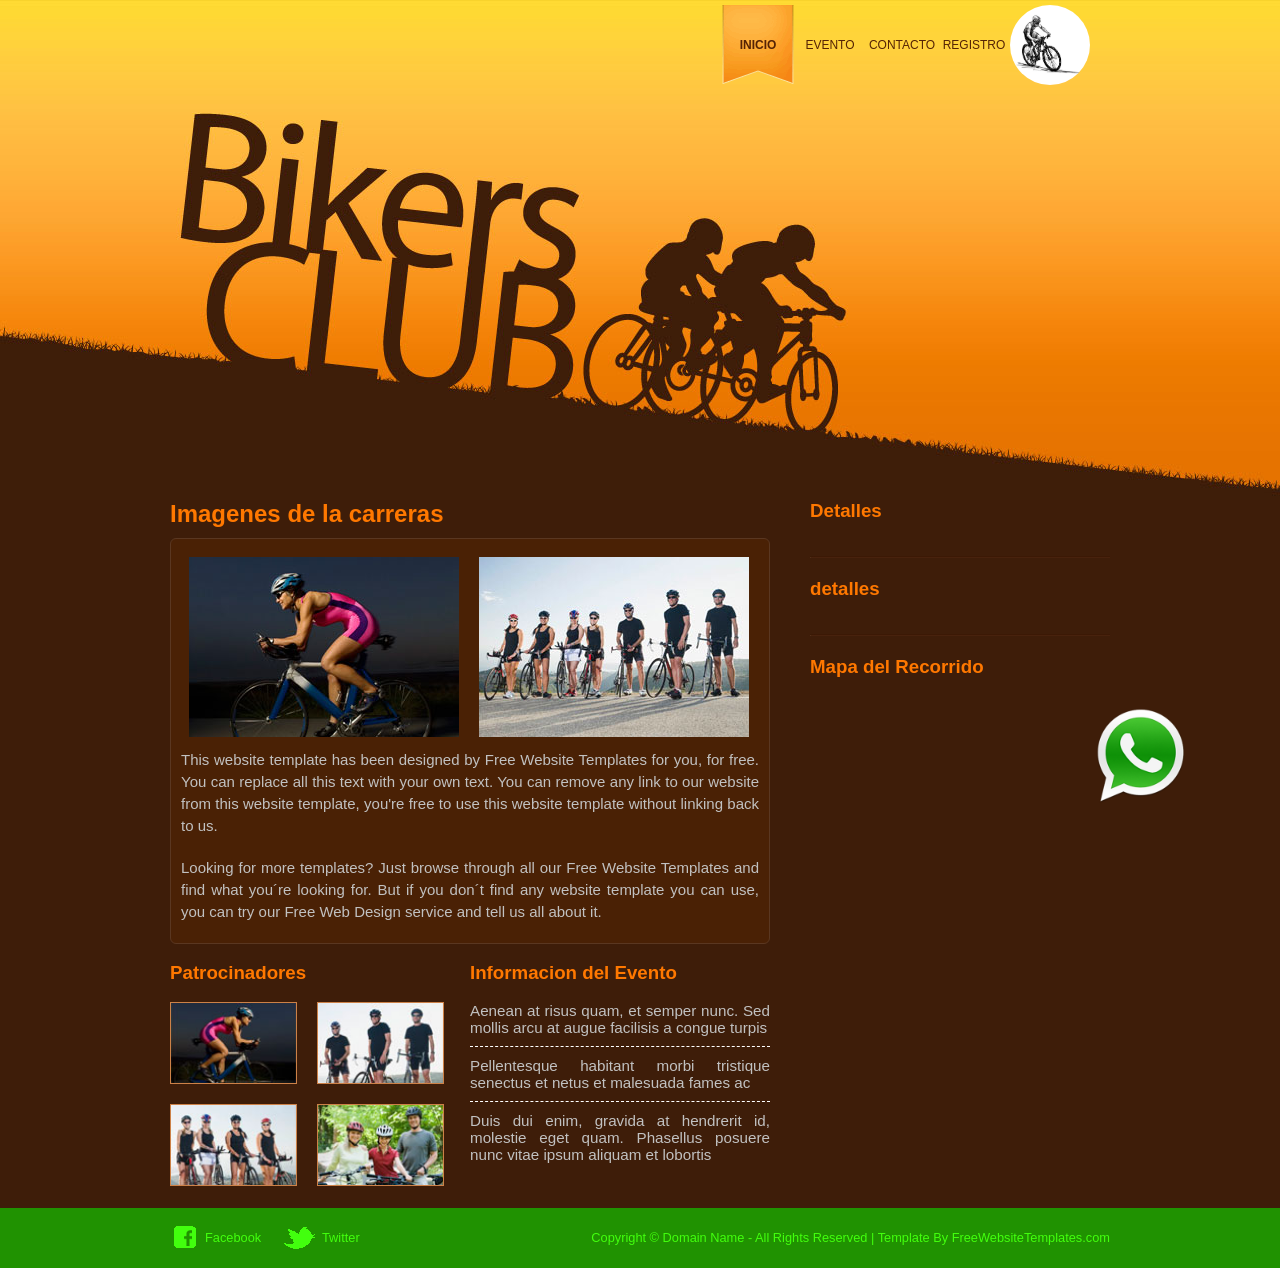
==== templates/index.html @ 4ffad78c "nueva rama" ====
<!DOCTYPE html>
<html>
<head>
<title></title>
<meta charset="iso-8859-1" />
<link href="../static/css/style.css" rel="stylesheet" type="text/css" />
</head>
<body>

<a href="https://api.whatsapp.com/send?phone=#"   &amp;text= "Me intesesa este articulo..." title="Enviar mensaje directo Whatsapp" target="_blank" class="whatsappLink fixed-bottom  aWsp">
  <img src="../static/images/whatsapp.png" class="wsp  rounded float-end " alt="WhatsApp Chat  ">
</a>

<div id="page">
  <div id="header">
    <!-- start of header -->
    <ul>
      <li class="current"><a href="index.html">INICIO</a></li> 
      <li><a href="events.html">EVENTO</a></li>   
      <li><a href="contact-us.html">CONTACTO</a></li>
      <li><a href="register.html">REGISTRO</a></li>
      <li></li>
      <a href="#"><img src="../static/images/10.jpg">  </a>
     
    </ul>
   
    <!-- boo registrar <div> <a href="register.html" class="join"></a>
      <h3>PROIN AC EUISMOD MI</h3>
      <p>Suspe disse vitae diam</p>
    </div> -->
  </div>
  <!-- end of header -->
  <div id="body">
    <div id="main">
      <h2> Imagenes de la carreras</h2>
      <div class="featured">
        <!-- start of featured -->
        <a href="#"><img  src="../static/images/home-biker.jpg"  width="270" height="180" alt=""></a> <a href="#"><img src="../static/images/home-bikers.jpg"  width="270" height="180" alt=""></a>
        <p> This website template has been designed by Free Website Templates for you, for free. You can replace all this text with your own text. You can remove any link to our website from this website template, you're free to use this website template without linking back to us. </p>
        <p>Looking for more templates? Just browse through all our Free Website Templates and find what you&acute;re looking for. But if you don&acute;t find any website template you can use, you can try our Free Web Design service and tell us all about it.</p>
      </div>
      <!-- end of featured -->
      <div class="section" >
        <!-- srtart of gallery and article section -->
        <div id="gallery">
          <h3>Patrocinadores</h3>
          <ul>
            <li><a href="#"><img src="../static/images/home-biker-thumbnail.jpg"   width="125" height="80" alt=""></a></li>
            <li><a href="#"><img src="../static/images/home-boys.jpg" width="125" height="80" alt=""></a></li>
            <li><a href="#"><img src="../static/images/home-girls.jpg" width="125" height="80" alt=""></a></li>
            <li><a href="#"><img src="../static/images/home-family.jpg" width="125" height="80" alt=""></a></li>
          </ul>
          <a class="more" href="#">   </a> </div>
        <div id="events">
          <h3>Informacion del Evento</h3>
          <ul>
            <li>Aenean at risus quam, et semper nunc. Sed mollis arcu at augue facilisis a congue turpis</li>
            <li>Pellentesque habitant morbi tristique senectus et netus et malesuada fames ac</li>
            <li class="last">Duis dui enim, gravida at hendrerit id, molestie eget quam. Phasellus posuere nunc vitae ipsum aliquam et lobortis</li>
          </ul>
          <a class="more" href="#">   </a> </div> 
      </div>
      <!-- end of gallery and article section -->
    </div>
    <div id="sidebar">
      <!-- start of sidebar -->
      <ul>
        <li>
          <h3><a href="#">Detalles</a></h3>
          <p></p>
        </li>
        <li>
          <h3><a href="#">detalles</a></h3>
          <p> </p>
        </li> 
        <li>
          <h3><a href="#">Mapa del Recorrido </a></h3>
        
        </li>
      </ul>

    </div>
    <!-- end of sidebar -->
  </div>
  <!-- end of body wrapper -->
</div>
<div id="footer">
  <!-- start of footer part -->
  <div>
    <ul>
      <li><a href="#" class="fb">Facebook</a></li>
      <li><a href="#" class="twitr">Twitter</a></li>
    </ul>
    <span>Copyright &copy; <a href="#">Domain Name</a> - All Rights Reserved | Template By <a target="_blank" href="http://www.freewebsitetemplates.com/">FreeWebsiteTemplates.com</a></span> </div>
</div>
<!-- end of footer part -->
</body>
</html>
---- static/css/style.css ----
body{
	background:#3e1d09 url(../images/bg-body.jpg) center top no-repeat;
	color:#c1c1c1;
	font-family:Arial, Verdana, Helvetica, sans-serif;
	margin:0;
}

.aWsp {
	margin:0;
	margin-left: 1080px;
	margin-right: 60px;
	margin-bottom: 80px; 
	position: fixed;
	bottom: 0;
	width: auto;
	height: auto;
	

}

.wsp {
	object-fit: cover;
	box-sizing: border-box;
	width: 120px;
	height: 120px;
	background-color: transparent;  
}

#page{
	width:940px;
	margin:0 auto;
	padding:0 10px;
}

#page #header ul a img{
	width:80px;
	height: 80px;
	border-radius: 50%;

}
 

#header div a.join, #header ul li a:hover, #header ul li.current, #sidebar input.button{
	background:url(../images/buttons.gif) no-repeat;
}
/*------------------------- Header -------------------------*/
#header{
	height:500px;
	margin:0;
	text-align:right;
}
#header div a.join{
	background-position:0 -89px;
	display:inline-block;
	height:73px;
	width:187px;
	margin-bottom:5px;
	margin-right:13px;
}
#header ul{
	display:inline-block;
	margin:0 15px 30px 0;
	padding:5px;
}
#header ul li{
	float:left;
	line-height:80px;
	list-style-type:none;
	text-align:center;
}
#header ul li a{
	color:#552305;
	display:block;
	height:80px;
	width:72px;
	text-decoration:none;
	font-size: 12px;
}
#header ul li a:hover, #header ul li.current{
	font-weight:600;
	background-position:0 0;
}
#header div{
	color:#ffffff;
	margin:0;
	padding:75px 30px 0 0;
}
#header div img{
	margin-right:11px;
}
#header div h3{
	font-weight:normal;
	margin:0;
}
#header div p{
	display:inline-block;
	font-size:1.28em;
	margin:0;
}
/*------------------------- Body -------------------------*/
#body{
	display:inline-block;
	margin:0;
}
#body p{
	font-size:15px;
	line-height:22px;
	margin:0;
	padding:0 0 10px;
	text-align:justify;
}
#body a{
	color:#ffffff;
	font-weight:bold;
	text-decoration:none;
	outline:medium none;
}
#main{
	float:left;
	width:600px;
	margin-right:40px;
}
#main h2{
	color:#ff7800;
	margin:0 0 10px 0;
}
#main .featured{
	background-color:#4a2105;
	border:1px solid #5a3721;
	border-radius:6px;
	padding:10px 10px 0;
}
#main .featured img{
	margin:8px;
}
#main .featured p{
	margin:0;
	padding-bottom:20px;
}
#main .section{
	display:inline-block;
	padding-top:18px;
}
#main .section h3{
	color:#FF7800;
	margin:0 0 8px;
}
#main .section ul{
	list-style-type:none;
	padding:0;
}
#gallery, #events{
	float:left;
	width:300px;
	overflow:hidden;
}
#gallery h3, #events h3{
	margin-bottom:8px;
}
#gallery a.more, #events a.more{
	float:right;
	color:#ffffff;
	font-size:0.9em;
	font-weight:normal;
	text-decoration:none;
}
#gallery ul{
	display:inline-block;
	margin:0;
}
#gallery li{
	float:left;
	margin:10px 20px 6px 0;
}
#gallery li img{
	border:1px solid #cd8147;
}
#gallery a.more{
	margin-right:24px;
}
#events ul{
	margin:0 0 10px;
}
#events ul li{
	font-size:0.95em;
	border-bottom:1px dashed #ffffff;
	padding:10px 0;
	text-align:justify;
}
#events ul li.last{
	border:0;
}
#sidebar{
	float:right;
	width:300px;
}
#sidebar h3{
	font-weight:500;
	width:260px;
	margin:0 0 10px;
}
#sidebar h3 a{
	color:#FF7800;
}
#sidebar h2 a{
	color:#ff7800;
	text-decoration:none;
	outline:medium none;
}
#sidebar ul{
	margin:0;
	padding:0;
}
#sidebar ul li{
	list-style-type:none;
	margin-bottom:20px;
	background:transparent url('../images/devider.jpg') bottom center;
	background-repeat:no-repeat;
}
#sidebar ul li:last-child{
	background:none;
}
#sidebar ul li p{
	margin:16px 0 0;
	padding-bottom:20px;
}
#sidebar input.button{
	float:right;
	background-position:0 -172px;
	height:24px;
	width:69px;
	margin:0;
	margin-right:10px;
	padding:0;
	border:0;
	cursor:pointer;
	/* hand-shaped cursor */ cursor:hand; /* for IE 5.x */
}
#sidebar input{
	margin-bottom:10px;
	height:40px;
	width:288px;
	color:#563e08;
}
#sidebar textarea{
	margin-bottom:10px;
	height:95px;
	width:288px;
	color:#563e08;
}
#sidebar table{
	margin-bottom:20px;
}
/*------------------------- Inner Pages -------------------------*/
#body .contents{
	background-color:#4a2105;
	display:inline-block;
	min-height:870px;
	border:1px solid #5a3721;
	border-radius:6px;
	margin-bottom:20px;
	padding:10px 19px;
}
#body .contents .main{
	float:left;
	width:575px;
	padding-right:15px;
}
#body .contents .sidebar{
	float:right;
	width:280px;
	padding-left:10px;
}
#body .contents .sidebar h3{
	color:#ff7800;
	font-weight:500;
	width:260px;
	margin:10px 0 6px;
}
#body .contents h1{
	color:#ff7800;
	margin-bottom:20px;
}
#body .contents h2{
	color:#BFA58E;
	margin-bottom:10px;
	font-size:18px;
}
#body .contents h3{
	color:#ff7800;
	font-weight:500;
	margin:10px 0 6px;
	padding:0;
}
#body .contents ul{
	display:inline-block;
	margin:20px 0;
	padding:0;
}
/*------------------------- About us page -------------------------*/
#body .contents ul.aboutus li{
	float:left;
	list-style-type:none;
	width:450px;
}
/*------------------------- Events page -------------------------*/
#body .contents ul.articles li{
	list-style-type:none;
	height:150px;
	margin:0 0 20px;
}
#body .contents ul.articles li h3{
	font-size:1.15em;
	margin-top:0;
}
#body .contents ul.articles li img{
	float:left;
	margin-right:20px;
}
/*------------------------- Gallery page -------------------------*/
#body .contents div.gallery{
	width:900px;
	margin:20px 0;
	overflow:hidden;
}
#body .contents div.gallery ul{
	width:925px;
}
#body .contents div.gallery ul li{
	float:left;
	list-style-type:none;
	height:355px;
	width:282px;
	margin:0 26px 30px 0;
	padding:0;
}
#body .contents div.gallery ul li a img{
	border:1px solid #000000;
}
#body .contents div.gallery ul li h4{
	color:#ff7800;
	font-weight:500;
	margin-bottom:5px;
}
#body .contents div.gallery ul li p{
	font-size:0.9em;
	text-align:left;
}
/*------------------------- Blog Page -------------------------*/
#body .contents div.blogs{
	display:inline-block;
}
#body .contents div.blogs div{
	float:left;
	width:580px;
	padding-right:20px;
}
#body .contents div.blogs div h2{
	color:#ff7800;
}
#body .contents div.blogs ul{
	float:left;
	list-style-type:none;
	width:300px;
	margin:20px 0 0;
}
#body .contents div.blogs ul li h3{
	color:#ff7800;
	font-size:1em;
	font-weight:bold;
	margin-bottom:10px;
}
#body .contents div.blogs ul li h3 span{
	font-size:0.92em;
	font-weight:normal;
}
/*------------------------- Register page -------------------------*/
#body .contents div.registration form table{
	border-collapse:separate;
	margin-top:20px;
}
#body .contents div.registration form table tbody tr td{
	vertical-align:top;
	padding:5px;
}
#body .contents div.registration form table tbody tr td input.txtfield{
	height:26px;
	width:298px;
	line-height:26px;
	margin:0;
	padding:2px;
}
#body .contents div.registration form table tbody tr td input.checkbox{
	border:0;
	margin-right:8px;
	padding:0;
}
#body .contents div.registration form table tbody tr td textarea{
	height:52px;
	width:298px;
}
#body .contents div.registration form table tbody tr td input.button{
	background-color:#785339;
	color:#ffffff;
	cursor:pointer;
	border:0;
	margin:0;
	padding:4px 10px;
}
#body .contents div.registration form table tbody tr td input.button:hover{
	color:#ff7800;
}
/*------------------------- Footer -------------------------*/
#footer{
	background-color:#209201;
	height:60px;
	width:100%;
	line-height:60px;
	margin:0;
	position:absolute;
	left:0;
}
#footer div{
	color:#42ff0e;
	font-size:0.8em;
	width:940px;
	margin:0 auto;
	padding:0 10px;
}
#footer a{
	color:#42ff0e;
	text-decoration:none;
	outline:medium none;
}
#footer a:hover{
	color:#ffffff;
}
#footer ul{
	float:left;
	height:60px;
	width:210px;
	margin:0;
	padding:0;
}
#footer ul li{
	float:left;
	height:30px;
	list-style-type:none;
	margin-right:20px;
	padding:15px 0;
}
#footer ul li a.fb, #footer ul li a.twitr{
	background:url(../images/icons.gif) no-repeat;
	display:block;
	height:30px;
	line-height:30px;
}
#footer ul li a.fb{
	background-position:0 0;
	width:57px;
	padding-left:35px;
}
#footer ul li a.twitr{
	background-position:0 -40px;
	width:37px;
	padding-left:40px;
}
#footer span{
	float:right;
	display:block;
	line-height:60px;/*width:335px;*/
}
/*------------------------------- CSS for IE7 and IE6 --------------------------*/
img{
	border:0;
}
/*------------------------------- IE7 --------------------------*/
#header ul{
 *width:435px;
}
/*------------------------------- IE6 --------------------------*/
#header ul{
	_display:static;
	_height:80px;
	_width:435px;
}
#header ul li{
	_width:72px;
}
#body .contents{
	_height:870px;
}
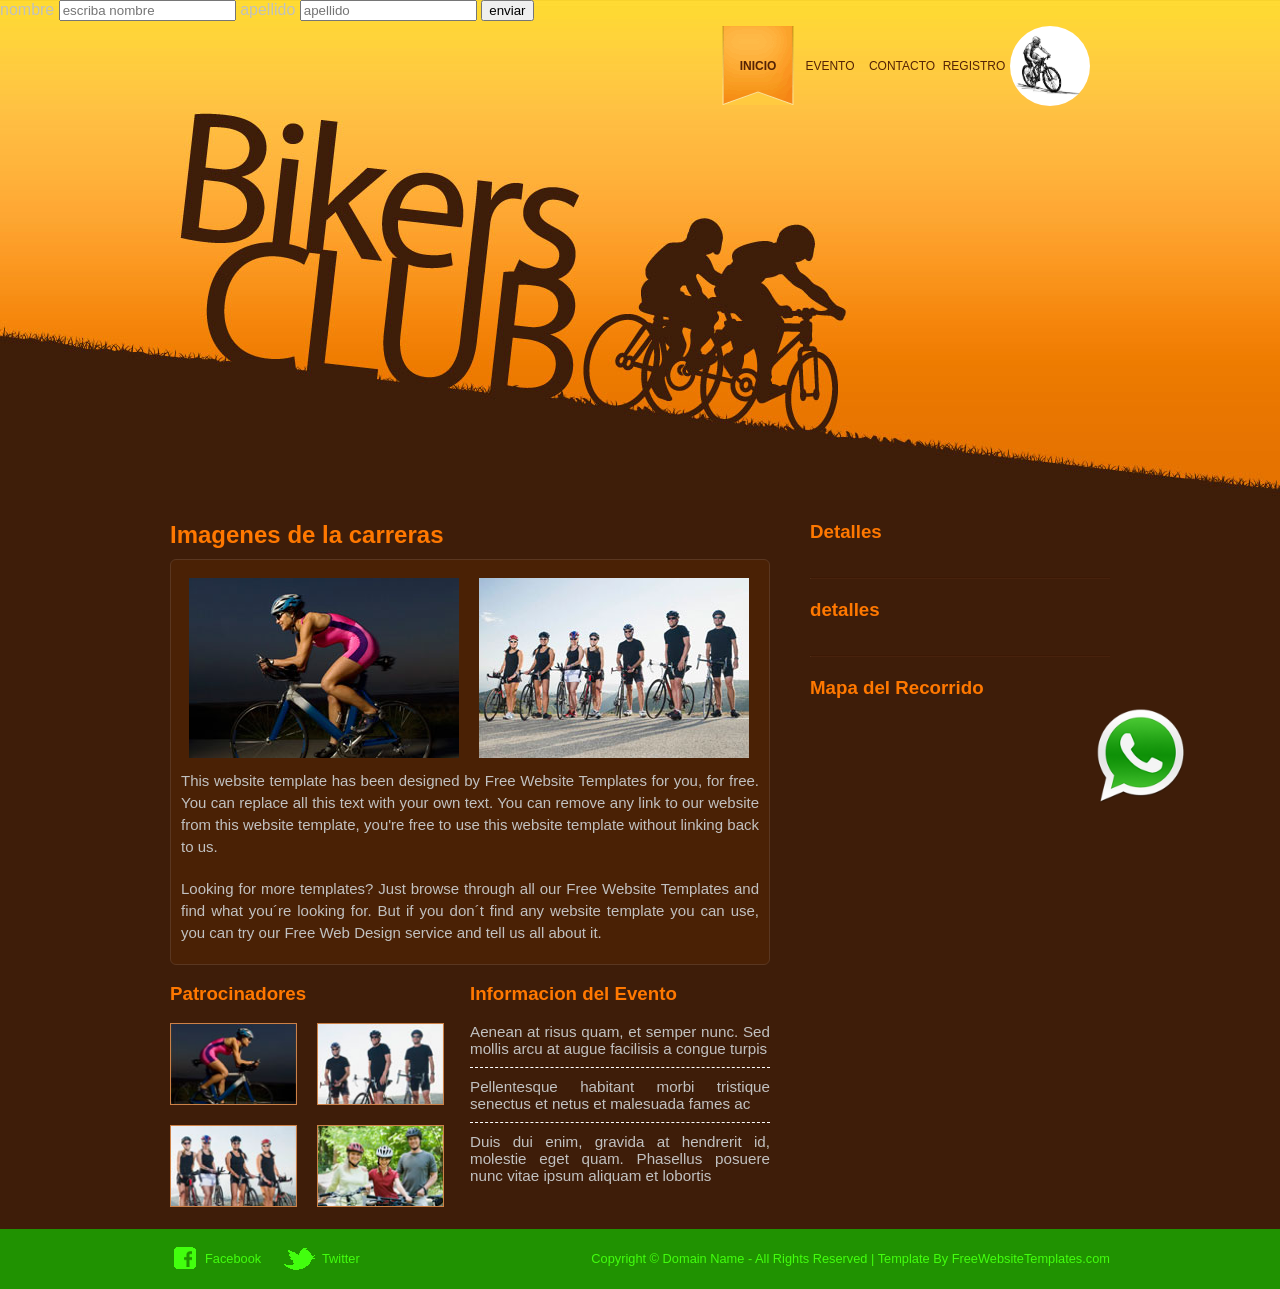
==== commit 5dcd1b7e: "otra subida" ====
--- a/templates/index.html
+++ b/templates/index.html
@@ -6,6 +6,13 @@
 <link href="../static/css/style.css" rel="stylesheet" type="text/css" />
 </head>
 <body>
+  <form >
+    <label>nombre</label>
+    <input placeholder="escriba nombre" name="nombre">
+    <label>apellido</label>
+    <input placeholder="apellido" name="apellido">
+    <input type="submit" value="enviar">
+  </form>
 
 <a href="https://api.whatsapp.com/send?phone=#"   &amp;text= "Me intesesa este articulo..." title="Enviar mensaje directo Whatsapp" target="_blank" class="whatsappLink fixed-bottom  aWsp">
   <img src="../static/images/whatsapp.png" class="wsp  rounded float-end " alt="WhatsApp Chat  ">
